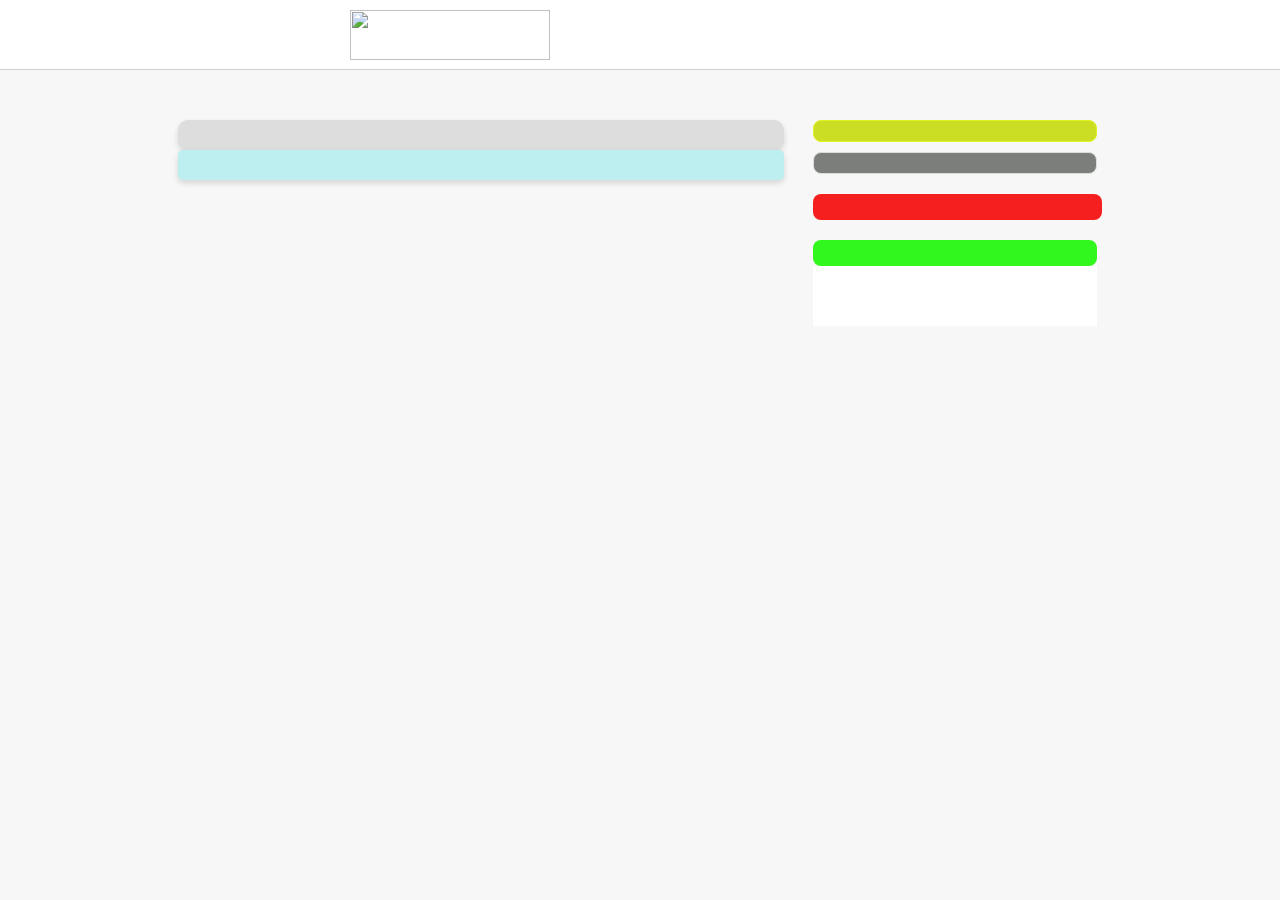
==== cart.html @ 7229c943 "Add files via upload" ====
<!DOCTYPE html>
<html lang="en">

<head>
    <meta charset="UTF-8">
    <meta name="viewport" content="width=device-width, initial-scale=1.0">
    <title>Cart</title>
    <link rel="shortcut icon" href="https://www.nyakaa.com/favicon.ico" type="image/x-icon">
    <link rel="stylesheet" href="cart.css">
</head>

<body>
    <!-- Navbar Start -->
    <div id="navbar">
        <div class="container">
            <div class="logo">
                <a href="index.html"><img src="https://cdn.freelogovectors.net/wp-content/uploads/2021/01/nykaa-logo-freelogovectors.net_.png"></a>
            </div>
      
        </div>
    </div>
    <!-- Navbar End -->
    <div class="allItems">
        <div class="leftSide">
            <div id="cartItem"></div>
            <div id="cart_data">

            </div>
        </div>
        <div class="rightSide">
            <div id="pincode"></div>
            <div id="coupon"></div>
            <button id="proceedtopay"></button>
            <div id="order"></div>
            <div id="shipping"></div>
            <div id="totalAmount"></div>
        </div>

    </div>
</body>

</html>

<script>
    let cart_data = JSON.parse(localStorage.getItem("cart"));
let data_div = document.querySelector("#cart_data");
let totalAmount = document.getElementById('totalAmount');
let proceedToPay = document.getElementById('proceedtopay');
let cartItem = document.getElementById('cartItem');
let pincode = document.getElementById('pincode');
let coupon = document.getElementById('coupon');
let order = document.getElementById('order');
let shipping = document.getElementById('shipping');
let count = 0;


let datadiv = document.getElementById("cart_data");
let total = 0;
function Cart_items() {
       
        cart_data.forEach(function (product) {

                let div = document.createElement("div");
                let divtxt = document.createElement("span");

                let m_name = document.createElement('b');
                m_name.innerText = product.name;

                let m_price1 = document.createElement('p');
                m_price1.innerText = '₹ ' + product.price;

                let image = document.createElement('img');
                image.src = product.image;

                divtxt.append(m_name, m_price1)
                div.append(image, divtxt);
                datadiv.append(div);

                total += Number(product.price);

        });
       
        proceedToPay.innerHTML = `Proceed to Pay ₹ ${total} `;
        proceedToPay.addEventListener('click', function(){
                location.href = "checkout.html";
        })
        totalAmount.innerHTML = `Final Payable ₹ ${total} `;
        cartItem.innerHTML = `My Cart`
        pincode.innerHTML = 'Pincode'
        coupon.innerHTML = 'Apply Code →'
        order.innerHTML = "Order Summery";
        shipping.innerHTML = "Shipping Charges - Free"
}



Cart_items()


</script>
---- cart.css ----
*{
margin: 0;
padding: 0;
font-family: 'Roboto', sans-serif;
}
body{

background-color: #f7f7f7;

}
ul li{
list-style: none;
font-family: 'Source Sans Pro', sans-serif;
color: #3c3c3c;
}
a{
text-decoration: none;
}
 h1{
font-family: 'Roboto', sans-serif;
}
h2{
font-family: 'Roboto', sans-serif;
}
p{
font-family: 'Roboto', sans-serif;
    color: #3c3c3c;
}
#navbar{
box-sizing: border-box;
height: 70px;
background-color:white ;
width: 100%;
border-bottom: 1px solid #d3cfcf;

}
#navbar .container{
width: 65%;
display: flex;

margin-left: 350px;
}
#navbar .container .logo img {

    width: 200px;
    height: 50px;
    margin-top: 10px;
    justify-content: center;
    }

#navbar .process{
display: flex;
}
#navbar .process img{
width:20px;
}
#navbar .process p{
margin: 26px 5px;
text-transform: uppercase;
font-size: 16px;
}
#navbar .process .cartline{
margin:32px 5px;
width: 120px;
height: 1px;
background-color:  #5e5d5d;
}

.allItems{
margin: 40px ;
display: flex;
background-image: url("https://media.istockphoto.com/photos/blur-supermarket-aisle-with-empty-green-shopping-cart-background-picture-id918649490");
width: 100%;
opacity:0.9;
}
.leftSide{
width: 50%;
margin-left: 10%;
}
#cartItem{
box-shadow: 0 3px 6px rgb(0 0 0 / 16%);
background-color: rgb(219, 218, 218);
margin: 10px 10px 0px;
font-size: 30px;
padding: 15px ;
width: 90%;
border-radius: 10px;
}
#cart_data{
box-shadow: 0 3px 6px rgb(0 0 0 / 16%);
margin: 0px 10px;
font-size: 18px;
padding: 15px;
background-color: rgb(182, 238, 240);
width: 90%;
height: auto;
border-radius: 5px;
}
.rightSide{
position:fixed;
margin: 0px  0%  10% 60%;
width: 23%;
height: auto;
}
#proceedtopay{
margin: 2px;
border: 1px solid red;
font-size: 15px;
background-color: white;
}
#totalAmount{
background-color: #fff;
margin: 0px 5px;
padding: 15px;
color: #212121;
}
#pincode{
margin: 10px 5px;
border: 1px solid rgb(219, 243, 6);
background-color: rgb(198, 219, 11);
color: #212121;
padding: 10px;
border-radius: 8px;
}

#coupon{
background-color: rgb(110, 112, 109);
border: 1px solid rgb(213, 218, 213);
border-radius: 8px;
padding: 10px;
margin: 10px 5px;
color: #212121;

}
#proceedtopay{
background-color: rgb(245, 6, 6);
border: 1px solid rgb(248, 1, 174);
border: 2px;
padding: 13px;
margin: 10px 5px;
color: #fff;
font-size: 16px;
text-align: center;
width: 98%;
border-radius: 8px;

}
#order{
background-color: rgb(26, 247, 6);
margin: 10px 5px 0px;
padding: 13px;
font-size:18px;
border-radius: 8px;
}
#shipping{

background-color: #fff;
margin: 0px 5px;
padding: 15px;
color: #212121;
}


#cart_data div {
    display: grid;
    grid-template-columns: 20% 70%;
    grid-gap: 10%; background-color: white;
    margin: 10px auto;
    padding: 10px;
}

#cart_data >div:hover {
    box-shadow: 0px 0px 18px rgba(33,33,33,.2); 
  }

#cart_data > div > span {
    display: grid
}

#cart_data div  p{
    font-weight: 600;
    font-size : 18px;
}
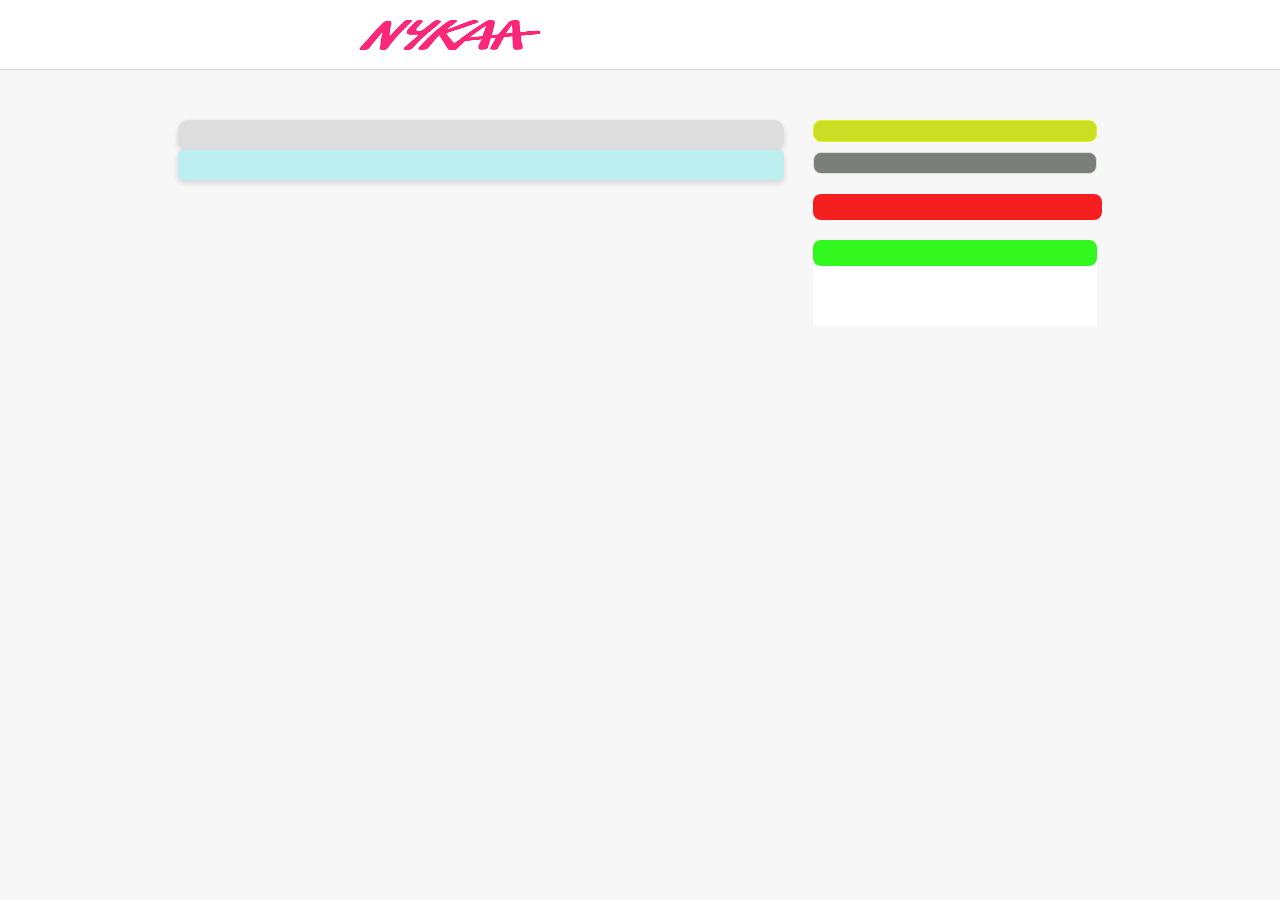
==== commit c3e0a3ef: "Update cart.html" ====
--- a/cart.html
+++ b/cart.html
@@ -14,7 +14,7 @@
     <div id="navbar">
         <div class="container">
             <div class="logo">
-                <a href="index.html"><img src="https://cdn.freelogovectors.net/wp-content/uploads/2021/01/nykaa-logo-freelogovectors.net_.png"></a>
+                <a href="index.html"><img src="[data-uri]"></a>
             </div>
       
         </div>
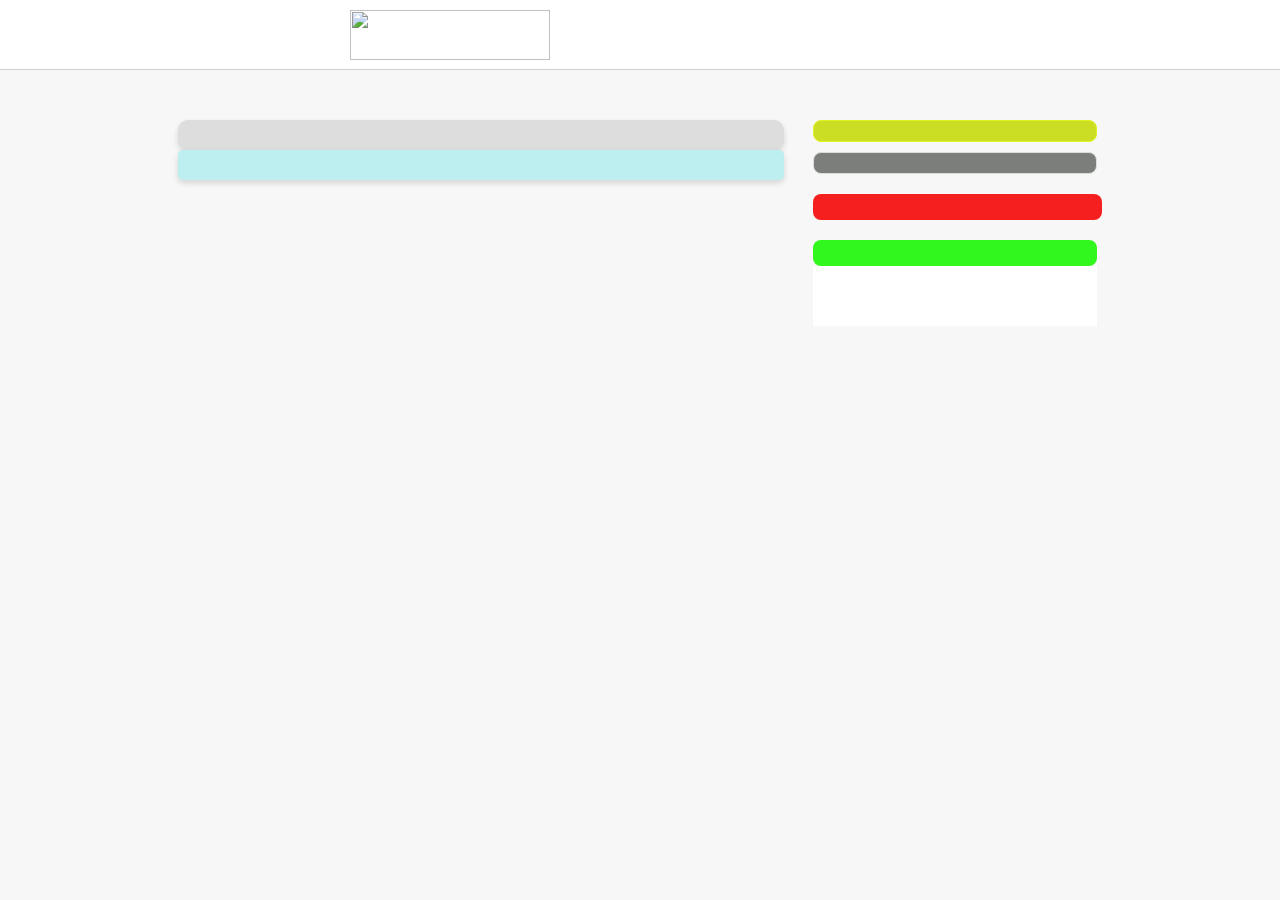
==== commit eb510c5c: "Update cart.html" ====
--- a/cart.html
+++ b/cart.html
@@ -14,7 +14,7 @@
     <div id="navbar">
         <div class="container">
             <div class="logo">
-                <a href="index.html"><img src="[data-uri]"></a>
+                <a href="index.html"><img src="https://www.google.com/search?q=nykaa+png+logo&rlz=1C1CHBF_enIN981IN981&sxsrf=AOaemvK40eox-8C43fX_6In6hnVGCIsk6Q:1641447051022&tbm=isch&source=iu&ictx=1&fir=OfhlnwW8mEbAnM%252CGr34xu55g-WO5M%252C_%253BEMc9Yc5k708NjM%252ClpaWvyRP-BXdcM%252C_%253B2YwZFHA-OHaJ0M%252CrVukVbmNotgTWM%252C_%253BsAiEXTOuFOUSHM%252CSkEUilzZF4UUlM%252C_%253B0g2FbdvdB8aKeM%252CmND5fkvlIAQLTM%252C_%253BkwRGcRkYmQBUbM%252CZbBtRVv7xt-U0M%252C_%253B4StJFf9ZI8x1qM%252CgKE4XAkazQF95M%252C_%253BNWAgQyEvAZ40kM%252C4kG7vQg7Fl1GmM%252C_%253Bx5B87IlBKicZGM%252C4kG7vQg7Fl1GmM%252C_%253Bma-0ZAE0FBw54M%252CDcPcjz27umtXnM%252C_%253BS7VGFFV_y3GSrM%252Ce09bFA-MI80NGM%252C_%253B97gwBsZea0ZrpM%252CaihaV3EL7HusDM%252C_&vet=1&usg=AI4_-kTzW8w-nzZNrAykXBMy2IwhE42_Rg&sa=X&ved=2ahUKEwiH6pLjspz1AhWJSmwGHa26B7IQ9QF6BAgTEAE#imgrc=OfhlnwW8mEbAnM&imgdii=ICOLB0vhtwFWxM"></a>
             </div>
       
         </div>
